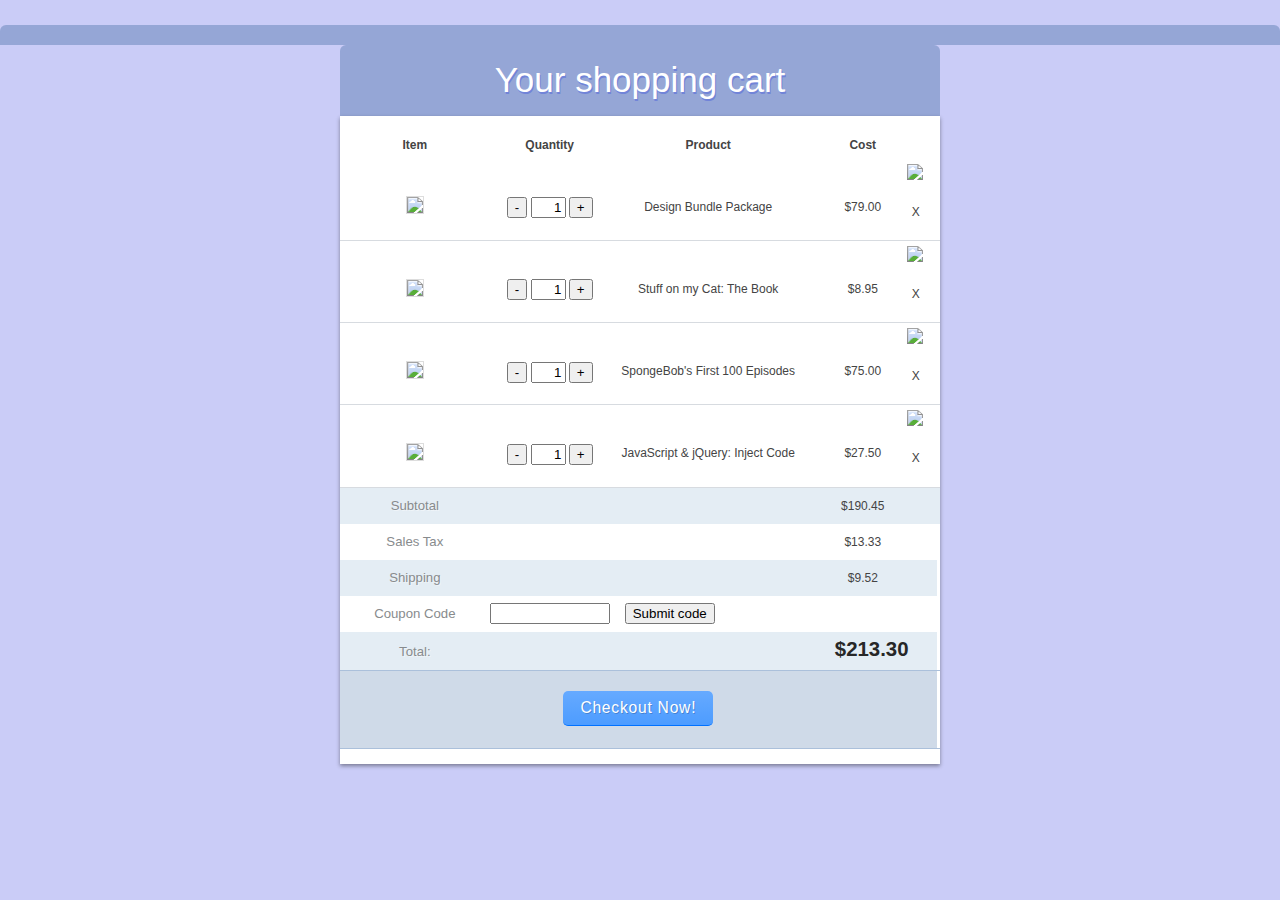
==== NonJSInjectable/index.html @ 78106c27 "Added directory structure" ====
<html>
    <head>
        <title>Shopping Cart</title>
        <link rel="stylesheet" type="text/css" href="css/style.css">
        <script type="text/javascript" src="js/jquery-3.2.1.min.js"></script>
        <script type="text/javascript" src="js/script.js"></script>
    </head>
    <h1 id="title"></h1>
    <body>
        <div id="w">
            <header id="title">
                <h1>Your shopping cart</h1>
            </header>
            <div id="page">
                <table id="cart">
                    <thead>
                        <tr>
                            <th class="first">Item</th>
                            <th class="second" style="width: 100px;">Quantity</th>
                            <th class="third">Product</th>
                            <th class="fourth">Cost</th>
                            <th class="fifth">&nbsp;</th>
                        </tr>
                    </thead>
                    <tbody>
                        <!-- shopping cart contents -->
                        <tr class="productitm">
                            <!-- http://www.inkydeals.com/deal/ginormous-bundle/ -->
                            <td><img src="https://i.imgur.com/8goC6r6.png" class="thumb" style="vertical-align: middle;"></td>
                            <td>
                                <div class="quantity" style="display: inline-block; vertical-align: middle;">
                                    <input type="button" value="-" class="minus-btn" field="item1" style="vertical-align: middle;" />
                                    <input type="text" value="1" class="numItems" field="item1" name="item1" style="width: 35px; text-align: right; vertical-align: middle;" />
                                    <input type="button" value="+" class="plus-btn" field="item1" style="vertical-align: middle;" />
                                </div>
                            </td>
                            <td>Design Bundle Package</td>
                            <td class="item1price" field="79"></td>
                            <td><span class="remove"><img src="https://i.imgur.com/h1ldGRr.png" alt="X"></span></td>
                        </tr>
                        <tr class="productitm">
                            <!-- http://www.amazon.com/Stuff-My-Cat-The-Book/dp/0811855384 -->
                            <td><img src="https://i.imgur.com/RkzoXzZ.png" class="thumb" style="vertical-align: middle;"></td>
                            <td>
                                <div class="quantity" style="display: inline-block; vertical-align: middle;">
                                    <input type="button" value="-" class="minus-btn" field="item2" style="vertical-align: middle;" />
                                    <input type="text" value="1" class="numItems" field="item2" name="item2" style="width: 35px; text-align: right; vertical-align: middle;" />
                                    <input type="button" value="+" class="plus-btn" field="item2" style="vertical-align: middle;" />
                                </div>
                            </td>
                            <td>Stuff on my Cat: The Book</td>
                            <td class="item2price" field="8.95"></td>
                            <td><span class="remove"><img src="https://i.imgur.com/h1ldGRr.png" alt="X"></span></td>
                        </tr>
                        <tr class="productitm">
                            <!-- http://www.amazon.com/SpongeBob-SquarePants-The-First-Episodes/dp/B002DYJTVW -->
                            <td><img src="https://i.imgur.com/vZ26Uwy.png" class="thumb" style="vertical-align: middle;"></td>
                            <td>
                                <div class="quantity" style="display: inline-block; vertical-align: middle;">
                                    <input type="button" value="-" class="minus-btn" field="item3" style="vertical-align: middle;" />
                                    <input type="text" value="1" class="numItems" field="item3" name="item3" style="width: 35px; text-align: right; vertical-align: middle;" />
                                    <input type="button" value="+" class="plus-btn" field="item3" style="vertical-align: middle;" />
                                </div>
                            </td>
                            <td>SpongeBob's First 100 Episodes</td>
                            <td class="item3price" field="75"></td>
                            <td><span class="remove"><img src="https://i.imgur.com/h1ldGRr.png" alt="X"></span></td>
                        </tr>
                        <tr class="productitm" style="vertical-align: middle;">
                            <!-- http://www.barnesandnoble.com/w/javascript-and-jquery-david-sawyer-mcfarland/1100405042 -->
                            <td><img src="https://i.imgur.com/tEdRnz4.png" class="thumb" style="vertical-align: middle;"></td>
                            <td>
                                <div class="quantity" style="display: inline-block; vertical-align: middle;">
                                    <input type="button" value="-" class="minus-btn" field="item4" style="vertical-align: middle;" />
                                    <input type="text" value="1" class="numItems" field="item4" name="item4" style="width: 35px; text-align: right; vertical-align: middle;" />
                                    <input type="button" value="+" class="plus-btn" field="item4" style="vertical-align: middle;" />
                                </div>
                            </td>
                            <td>JavaScript &amp; jQuery: Inject Code</td>
                            <td class="item4price" field="27.5"></td>
                            <td><span class="remove"><img src="https://i.imgur.com/h1ldGRr.png" alt="X"></span></td>
                        </tr>

                        <!-- subtotal -->
                        <tr class="subtotal">
                            <td class="light">Subtotal</td>
                            <td colspan="2" class="light"></td>
                            <td id="subtotal"></td>
                            <td id="price"></td>
                            <td>&nbsp;</td>
                        <!-- shipping and tax -->
                        <tr class="tax">
                            <td class="light">Sales Tax</td>
                            <td colspan="2" class="light"></td>
                            <td id="tax"></td>
                            <td>&nbsp;</td>
                        </tr>
                        <!-- Shipping -->
                        <tr class="shipping">
                            <td class="light">Shipping</td>
                            <td colspan="2" class="light"></td>
                            <td id="shipping"></td>
                            <td>&nbsp;</td>
                        <!-- coupon -->
                        <tr class="coupon">
                            <td class="light">Coupon Code</td>
                            <td id="coupon"><input type="text" name="couponcode" style="width: 120px;"></td>
                            <td style="text-align: left;"><button type="button" id="submitcode" style="margin-left: 15px;">Submit code</button>
                            <td id="coupondiscount"></td>
                            <td>&nbsp;</td>
                        <!-- total -->
                        <tr class="totalprice">
                            <td class="light">Total:</td>
                            <td colspan="2">&nbsp;</td>
                            <td colspan="2"><span class="thick"></span></td>
                        </tr>

                        <!-- checkout btn -->
                        <tr class="checkoutrow">
                            <td colspan="5" class="checkout"><button id="submitbtn">Checkout Now!</button></td>
                        </tr>
                    </tbody>
                </table>
                <div id="hidden">
                    <h2>You paid <span id="amountpaid"></span></h2>
                </div>
            </div>
        </div>
    </body>
</html>
---- NonJSInjectable/css/style.css ----
html, body, div, span, applet, object, iframe, h1, h2, h3, h4, h5, h6, p, blockquote, pre, a, abbr, acronym, address, big, cite, code, del, dfn, em, img, ins, kbd, q, s, samp, small, strike, strong, sub, sup, tt, var, b, u, i, center, dl, dt, dd, ol, ul, li, fieldset, form, label, legend, table, caption, tbody, tfoot, thead, tr, th, td, article, aside, canvas, details, embed, figure, figcaption, footer, header, hgroup, menu, nav, output, ruby, section, summary, time, mark, audio, video {
  margin: 0;
  padding: 0;
  border: 0;
  font-size: 100%;
  font: inherit;
  vertical-align: baseline;
  outline: none;
  -webkit-font-smoothing: antialiased;
  -webkit-text-size-adjust: 100%;
  -ms-text-size-adjust: 100%;
  -webkit-box-sizing: border-box;
  -moz-box-sizing: border-box;
  box-sizing: border-box;
}
html { overflow-y: scroll; }
body {
  font-family: 'Helvetica Neue', Helvetica, Arial, sans-serif;
  font-size: 62.5%;
  line-height: 1;
  color: #414141;
  background: #caccf7 url('https://i.imgur.com/Syv2IVk.png'); /* https://subtlepatterns.com/old-map/ */
  padding: 25px 0;
}

::selection { background: #bdc0e8; }
::-moz-selection { background: #bdc0e8; }
::-webkit-selection { background: #bdc0e8; }

br { display: block; line-height: 1.6em; } 

article, aside, details, figcaption, figure, footer, header, hgroup, menu, nav, section { display: block; }
ol, ul { list-style: none; }

input, textarea { 
  -webkit-font-smoothing: antialiased;
  -webkit-text-size-adjust: 100%;
  -ms-text-size-adjust: 100%;
  -webkit-box-sizing: border-box;
  -moz-box-sizing: border-box;
  box-sizing: border-box;
  outline: none; 
}

blockquote, q { quotes: none; }
blockquote:before, blockquote:after, q:before, q:after { content: ''; content: none; }
strong, b { font-weight: bold; }
em, i { font-style: italic; }

table { border-collapse: collapse; border-spacing: 0; }
img { border: 0; max-width: 100%; }

h1 {
  font-family: 'Fredoka One', Helvetica, Tahoma, sans-serif;
  color: #fff;
  text-shadow: 1px 2px 0 #7184d8;
  font-size: 3.5em;
  line-height: 1.1em;
  padding: 6px 0;
  font-weight: normal;
  text-align: center;
}

h2 {
  font-family: 'Fredoka One', Helvetica, Tahoma, sans-serif;
  color: black;
  font-size: 3.5em;
  line-height: 1.1em;
  padding: 6px 0;
  font-weight: normal;
  text-align: center;
}

/* page structure */
#w {
  display: block;
  width: 600px;
  margin: 0 auto;
}

#title {
  display: block;
  width: 100%;
  background: #95a6d6;
  padding: 10px 0;
  -webkit-border-top-right-radius: 6px;
  -webkit-border-top-left-radius: 6px;
  -moz-border-radius-topright: 6px;
  -moz-border-radius-topleft: 6px;
  border-top-right-radius: 6px;
  border-top-left-radius: 6px;
}

#page {
  display: block;
  background: #fff;
  padding: 15px 0;
  -webkit-box-shadow: 0 2px 4px rgba(0,0,0,0.4);
  -moz-box-shadow: 0 2px 4px rgba(0,0,0,0.4);
}

#hidden {
  display: none;
}

/** cart table **/
#cart {
  display: block;
  border-collapse: collapse;
  margin: 0;
  width: 100%;
  font-size: 1.2em;
  color: #444;
}
#cart thead th {
  padding: 8px 0;
  font-weight: bold;
}

#cart thead th.first {
  width: 175px;
}
#cart thead th.second {
  width: 45px;
}
#cart thead th.third {
  width: 230px;
}
#cart thead th.fourth {
  width: 130px;
}
#cart thead th.fifth {
  width: 20px;
}

#cart tbody td {
  text-align: center;
  margin-top: 4px;
}

tr.productitm {
  height: 65px;
  line-height: 65px;
  border-bottom: 1px solid #d7dbe0;
}


#cart tbody td img.thumb {
  vertical-align: bottom;
  border: 1px solid #ddd;
  margin-bottom: 4px;
}

.qtyinput {
  width: 33px;
  height: 22px;
  border: 1px solid #a3b8d3;
  background: #dae4eb;
  color: #616161;
  text-align: center;
}

tr.subtotal, tr.shipping, tr.tax, tr.coupon, tr.totalprice {
  height: 35px;
  line-height: 35px;
}

tr.subtotal, tr.shipping, tr.totalprice {
  background: #e4edf4;
}

.remove {
  /* http://findicons.com/icon/261449/trash_can?id=397422 */
  cursor: pointer;
  position: relative;
  right: 12px;
  top: 5px;
}


.light {
  color: #888b8d;
  text-shadow: 1px 1px 0 rgba(255,255,255,0.45);
  font-size: 1.1em;
  font-weight: normal;
}
.thick {
  color: #272727;
  font-size: 1.7em;
  font-weight: bold;
}


/** submit btn **/
tr.checkoutrow {
  background: #cfdae8;
  border-top: 1px solid #abc0db;
  border-bottom: 1px solid #abc0db;
}
td.checkout {
  padding: 12px 0;
  padding-top: 20px;
  width: 100%;
  text-align: right;
}

#submitbtn {
  width: 150px;
  height: 35px;
  outline: none;
  border: none;
  border-radius: 5px;
  margin: 0 0 10px 0;
  font-size: 1.3em;
  letter-spacing: 0.05em;
  font-family: Arial, Tahoma, sans-serif;
  color: #fff;
  text-shadow: 1px 1px 0 rgba(0,0,0,0.2);
  cursor: pointer;
  overflow: hidden;
  border-bottom: 1px solid #0071ff;
  background-image: -webkit-gradient(linear, 50% 0%, 50% 100%, color-stop(0%, #66aaff), color-stop(100%, #4d9cff));
  background-image: -webkit-linear-gradient(#66aaff, #4d9cff);
  background-image: -moz-linear-gradient(#66aaff, #4d9cff);
  background-image: -o-linear-gradient(#66aaff, #4d9cff);
  background-image: linear-gradient(#66aaff, #4d9cff);
}
#submitbtn:hover {
  background-image: -webkit-gradient(linear, 50% 0%, 50% 100%, color-stop(0%, #4d9cff), color-stop(100%, #338eff));
  background-image: -webkit-linear-gradient(#4d9cff, #338eff);
  background-image: -moz-linear-gradient(#4d9cff, #338eff);
  background-image: -o-linear-gradient(#4d9cff, #338eff);
  background-image: linear-gradient(#4d9cff, #338eff);
}
#submitbtn:active {
  border-bottom: 0;
  background-image: -webkit-gradient(linear, 50% 0%, 50% 100%, color-stop(0%, #338eff), color-stop(100%, #4d9cff));
  background-image: -webkit-linear-gradient(#338eff, #4d9cff);
  background-image: -moz-linear-gradient(#338eff, #4d9cff);
  background-image: -o-linear-gradient(#338eff, #4d9cff);
  background-image: linear-gradient(#338eff, #4d9cff);
  -webkit-box-shadow: inset 0 1px 3px 1px rgba(0,0,0,0.25);
  -moz-box-shadow: inset 0 1px 3px 1px rgba(0,0,0,0.25);
  box-shadow: inset 0 1px 3px 1px rgba(0,0,0,0.25);
}
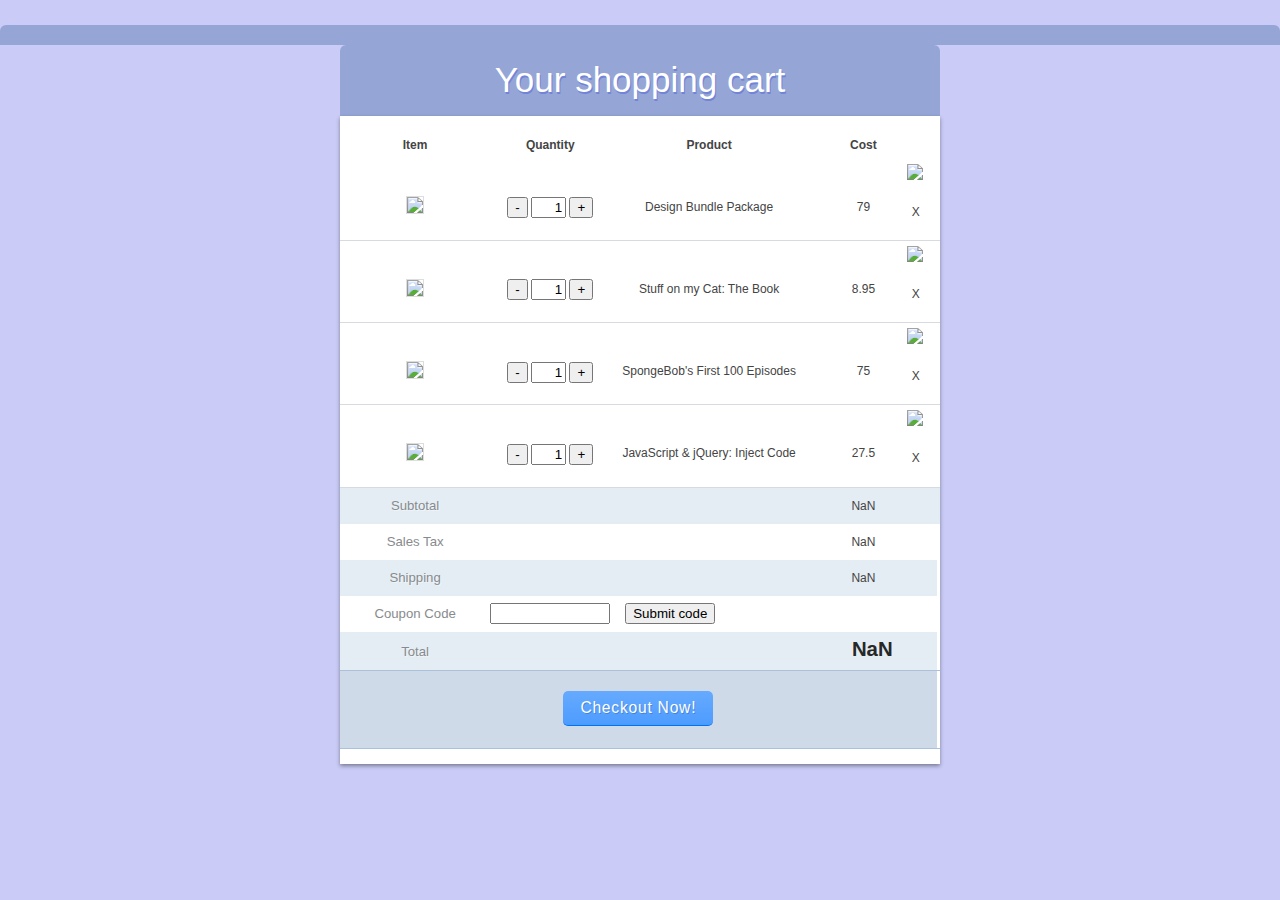
==== commit 208f96b6: "prepping final presentation changes" ====
--- a/NonJSInjectable/index.html
+++ b/NonJSInjectable/index.html
@@ -35,7 +35,7 @@
                                 </div>
                             </td>
                             <td>Design Bundle Package</td>
-                            <td class="item1price" field="79"></td>
+                            <td class="item1price"></td>
                             <td><span class="remove"><img src="https://i.imgur.com/h1ldGRr.png" alt="X"></span></td>
                         </tr>
                         <tr class="productitm">
@@ -49,7 +49,7 @@
                                 </div>
                             </td>
                             <td>Stuff on my Cat: The Book</td>
-                            <td class="item2price" field="8.95"></td>
+                            <td class="item2price"></td>
                             <td><span class="remove"><img src="https://i.imgur.com/h1ldGRr.png" alt="X"></span></td>
                         </tr>
                         <tr class="productitm">
@@ -63,7 +63,7 @@
                                 </div>
                             </td>
                             <td>SpongeBob's First 100 Episodes</td>
-                            <td class="item3price" field="75"></td>
+                            <td class="item3price"></td>
                             <td><span class="remove"><img src="https://i.imgur.com/h1ldGRr.png" alt="X"></span></td>
                         </tr>
                         <tr class="productitm" style="vertical-align: middle;">
@@ -77,7 +77,7 @@
                                 </div>
                             </td>
                             <td>JavaScript &amp; jQuery: Inject Code</td>
-                            <td class="item4price" field="27.5"></td>
+                            <td class="item4price"></td>
                             <td><span class="remove"><img src="https://i.imgur.com/h1ldGRr.png" alt="X"></span></td>
                         </tr>
 
@@ -110,7 +110,7 @@
                             <td>&nbsp;</td>
                         <!-- total -->
                         <tr class="totalprice">
-                            <td class="light">Total:</td>
+                            <td class="light">Total</td>
                             <td colspan="2">&nbsp;</td>
                             <td colspan="2"><span class="thick"></span></td>
                         </tr>
